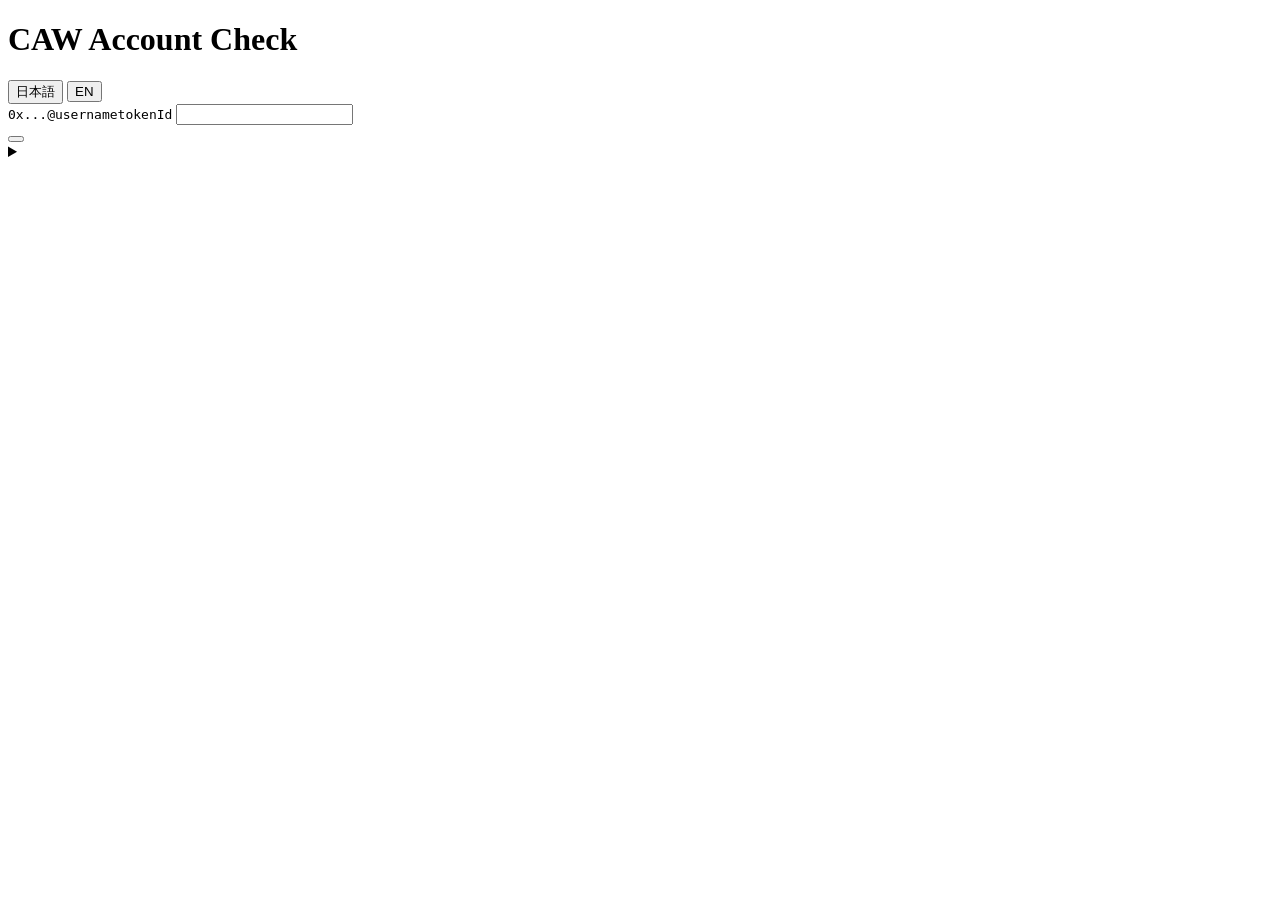
==== index.template.html @ 425d69a5 "feat: initial read-only CAW Account Check prototype" ====
<!doctype html>
<html lang="ja">
<head>
  <meta charset="utf-8">
  <meta name="viewport" content="width=device-width,initial-scale=1">
  <title>CAW Account Check</title>
  <meta name="description" content="Check CAW V2 wallet delegation, allowances, L1/L2 profile balances, session keys, and marketplace claims directly via RPC without relying on node APIs.">
  <meta http-equiv="Content-Security-Policy" content="default-src 'none'; script-src 'unsafe-inline'; style-src 'unsafe-inline'; connect-src https: http:; img-src 'self' data:; base-uri 'none';">
  <!-- INLINE_CSS -->
</head>
<body>
  <div class="wrap">
    <header class="top">
      <div class="brand">
        <h1><span>CAW</span> Account Check</h1>
        <p data-i18n="subtitle"></p>
      </div>
      <div class="badges">
        <span class="pill" data-i18n="pill_readonly"></span>
        <span class="pill" data-i18n="pill_zerobackend"></span>
        <div class="seg" id="langseg" role="group" aria-label="Language">
          <button type="button" data-lang="ja">日本語</button>
          <button type="button" data-lang="en">EN</button>
        </div>
      </div>
    </header>

    <section class="card query-card">
      <form id="inspect-form">
        <div class="input-row">
          <div class="field grow">
            <label for="target-input"><span data-i18n="target_label_prefix"></span><code>0x...</code><span data-i18n="target_label_mid"></span><code>@username</code><span data-i18n="target_label_mid"></span><code>tokenId</code><span data-i18n="target_label_suffix"></span></label>
            <input id="target-input" type="text" data-i18n-placeholder="target_placeholder" autocomplete="off" spellcheck="false" required>
          </div>
          <div class="field action-col">
            <button id="inspect-btn" type="submit" class="btn primary" data-i18n="btn_inspect"></button>
          </div>
        </div>

        <details class="advanced">
          <summary data-i18n="adv_summary"></summary>
          <div class="adv-grid">
            <div class="field">
              <label for="l1-rpc" data-i18n="lbl_l1_rpc"></label>
              <input id="l1-rpc" type="url" spellcheck="false">
            </div>
            <div class="field">
              <label for="l2-rpc" data-i18n="lbl_l2_rpc"></label>
              <input id="l2-rpc" type="url" spellcheck="false">
            </div>
            <div class="field">
              <label for="network-id" data-i18n="lbl_network_id"></label>
              <input id="network-id" type="number" min="1" step="1" value="1">
            </div>
            <div class="field">
              <label for="log-blocks" data-i18n="lbl_log_blocks"></label>
              <select id="log-blocks">
                <option value="20000" data-i18n="opt_20k"></option>
                <option value="100000" selected data-i18n="opt_100k"></option>
                <option value="500000" data-i18n="opt_500k"></option>
                <option value="1500000" data-i18n="opt_1500k"></option>
                <option value="0" data-i18n="opt_0"></option>
              </select>
            </div>
            <div class="field">
              <label for="extra-session-keys" data-i18n="lbl_extra_sessions"></label>
              <input id="extra-session-keys" type="text" placeholder="0x..., 0x..." spellcheck="false">
            </div>
            <div class="field">
              <label for="extra-spenders" data-i18n="lbl_extra_spenders"></label>
              <input id="extra-spenders" type="text" placeholder="0x..." spellcheck="false">
            </div>
          </div>
        </details>
      </form>

      <div id="status-bar" class="status-bar" hidden></div>
      <div id="error-box" class="error-box" hidden></div>
    </section>

    <main id="results" hidden>
      <section class="meta-strip card" id="resolved-card"></section>

      <section class="card">
        <div class="sec-head">
          <h2 data-i18n="h_summary"></h2>
          <span class="sec-sub" data-i18n="sub_summary"></span>
        </div>
        <div id="health-summary"></div>
      </section>

      <section class="card">
        <div class="sec-head">
          <h2 data-i18n="h_sec1"></h2>
          <span class="sec-sub" data-i18n="sub_sec1"></span>
        </div>
        <div id="security-section"></div>
      </section>

      <section class="card">
        <div class="sec-head">
          <h2 data-i18n="h_sec2"></h2>
          <span class="sec-sub" data-i18n="sub_sec2"></span>
        </div>
        <div id="profiles-section"></div>
      </section>

      <section class="card">
        <div class="sec-head">
          <h2 data-i18n="h_sec3"></h2>
          <span class="sec-sub" data-i18n="sub_sec3"></span>
        </div>
        <div id="sessions-section"></div>
      </section>

      <section class="card">
        <div class="sec-head">
          <h2 data-i18n="h_sec4"></h2>
          <span class="sec-sub" data-i18n="sub_sec4"></span>
        </div>
        <div id="marketplace-section"></div>
      </section>

      <section class="card">
        <div class="sec-head">
          <h2 data-i18n="h_transp"></h2>
          <span class="sec-sub" data-i18n="sub_transp"></span>
        </div>
        <div id="transparency-section"></div>
      </section>
    </main>

    <footer>
      <span data-i18n="footer_note"></span>
    </footer>
  </div>

  <!-- INLINE_JS -->
</body>
</html>
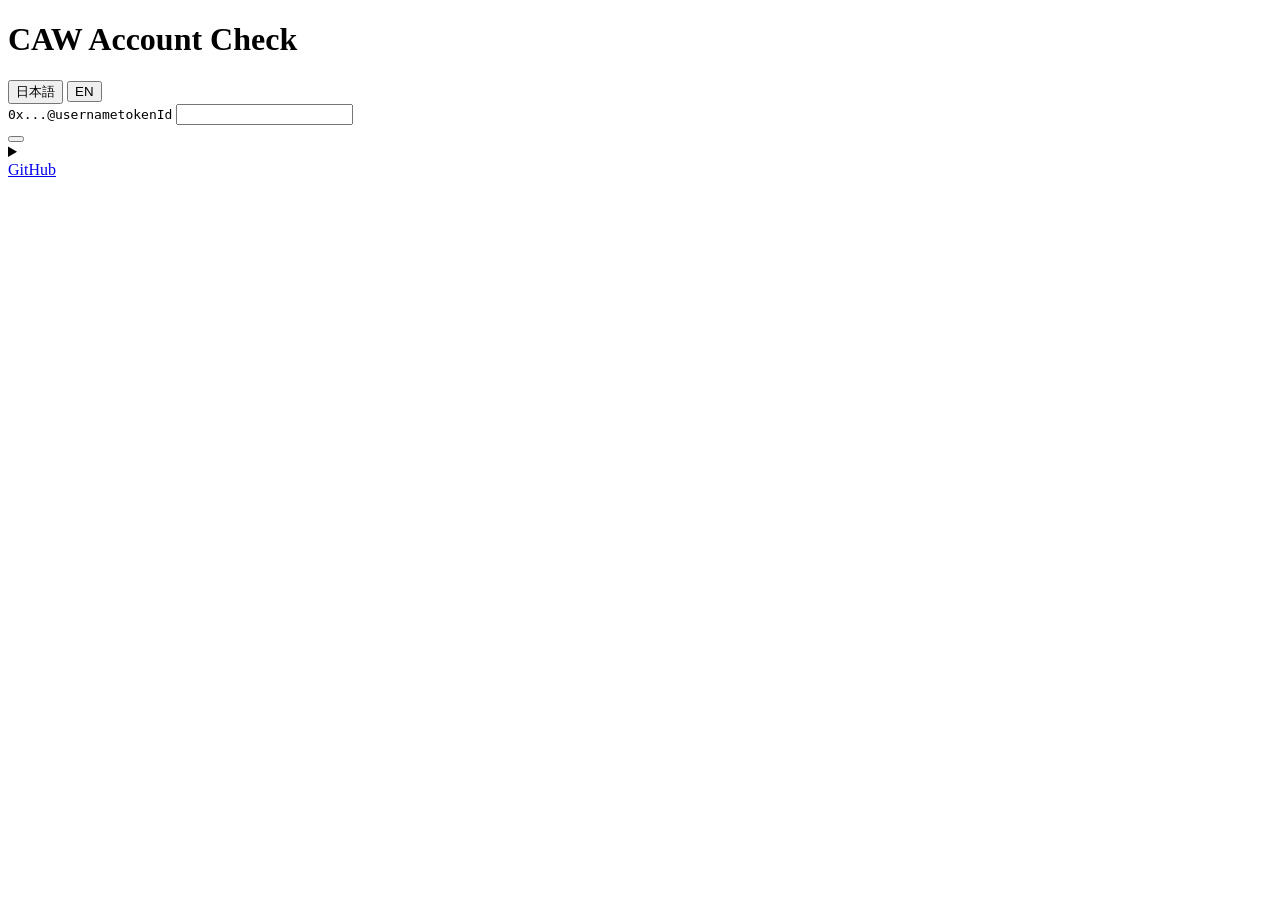
==== commit 85f73c89: "style(ui): align header, lang toggle, and card styling with CAW Node Portal" ====
--- a/index.template.html
+++ b/index.template.html
@@ -15,9 +15,8 @@
         <h1><span>CAW</span> Account Check</h1>
         <p data-i18n="subtitle"></p>
       </div>
-      <div class="badges">
-        <span class="pill" data-i18n="pill_readonly"></span>
-        <span class="pill" data-i18n="pill_zerobackend"></span>
+      <div class="tools">
+        <span class="pill beta" data-i18n="pill_beta" data-i18n-title="pill_beta_tip" tabindex="0"></span>
         <div class="seg" id="langseg" role="group" aria-label="Language">
           <button type="button" data-lang="ja">日本語</button>
           <button type="button" data-lang="en">EN</button>
@@ -132,6 +131,10 @@
 
     <footer>
       <span data-i18n="footer_note"></span>
+      <span class="foot-links">
+        <a href="https://caw-lab.github.io/caw-node-portal/" data-i18n="footer_portal"></a>
+        <a href="https://github.com/Caw-Lab/caw-account-check" target="_blank" rel="noopener noreferrer">GitHub</a>
+      </span>
     </footer>
   </div>
 
